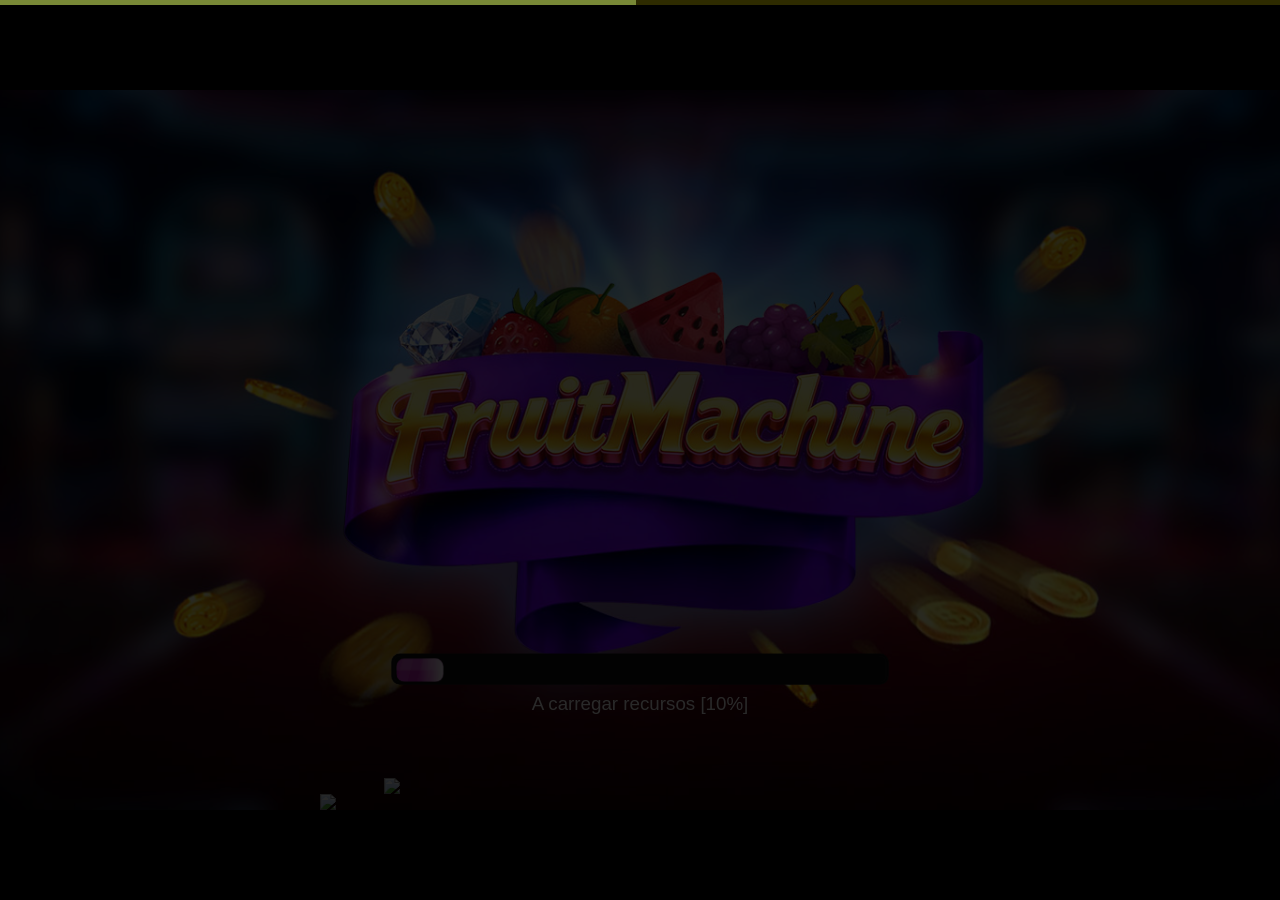
==== index.html @ 9c45c403 "1" ====
<!DOCTYPE html>
<html lang=en>

<head>
	<meta charset=utf-8>
	<link rel="shortcut icon" href=favicon3.ico>
	<link rel=icon href=favicon3.ico>
	<meta name=viewport content="width=device-width,user-scalable=no,initial-scale=1,minimum-scale=1,maximum-scale=1">
	<meta name=apple-mobile-web-app-capable content=yes>
	<meta name=apple-mobile-web-app-status-bar-style content=black-translucent>
	<meta name=format-detection content="telephone=no">
	<meta name=renderer content=webkit>
	<meta name=force-rendering content=webkit>
	<meta http-equiv=X-UA-Compatible content="IE=edge,chrome=1">
	<meta name=msapplication-tap-highlight content=no>
	<meta name=full-screen content=yes>
	<meta name=x5-fullscreen content=true>
	<meta name=360-fullscreen content=true>
	<meta name=screen-orientation content="">
	<meta name=x5-orientation content="">
	<meta name=x5-page-mode content=app>
	<script src=./assets/js/finalScale.js></script>
	<link href=static/css/app.14994842.css rel=preload as=style>
	<link href=static/js/app.4f101b93.js rel=preload as=script>
	<link href=static/js/chunk-vendors.f44de8d9.js rel=preload as=script>
	<link href=static/css/app.14994842.css rel=stylesheet>
</head>

<body><noscript><strong>We're sorry but default doesn't work properly without JavaScript enabled. Please enable it to
			continue.</strong></noscript>
	<div id=app></div>
	

<!-- Polyfills bundle. -->

<script src="src/polyfills.bundle.5adbf.js" charset="utf-8"> </script>


<!-- SystemJS support. -->
<script src="src/system.bundle.543e6.js" charset="utf-8"> </script>

<!-- Import map -->
<script src="src/import-map.88896.json" type="systemjs-importmap" charset="utf-8"> </script>

<script>
    System.import('./index.0ab35.js').catch(function(err) { console.error(err); })
</script>

	<script src=static/js/chunk-vendors.f44de8d9.js></script>
	<script src=static/js/app.4f101b93.js></script>
</body>

</html>
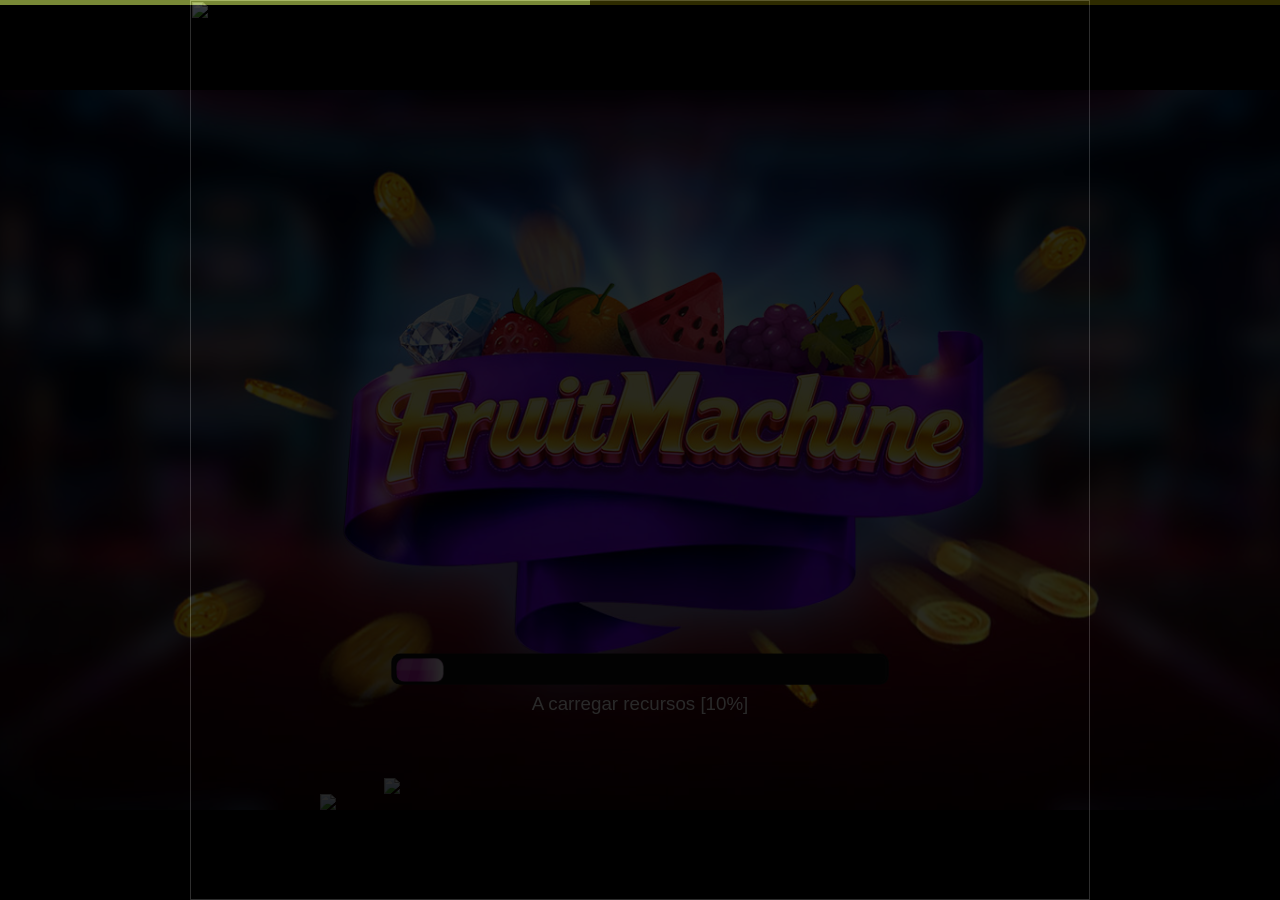
==== commit 7ba7eb51: "1" ====
--- a/index.html
+++ b/index.html
@@ -20,10 +20,10 @@
 	<meta name=x5-orientation content="">
 	<meta name=x5-page-mode content=app>
 	<script src=./assets/js/finalScale.js></script>
-	<link href=static/css/app.14994842.css rel=preload as=style>
-	<link href=static/js/app.4f101b93.js rel=preload as=script>
+	<link href=static/css/app.5f2bbdc7.css rel=preload as=style>
+	<link href=static/js/app.992bba46.js rel=preload as=script>
 	<link href=static/js/chunk-vendors.f44de8d9.js rel=preload as=script>
-	<link href=static/css/app.14994842.css rel=stylesheet>
+	<link href=static/css/app.5f2bbdc7.css rel=stylesheet>
 </head>
 
 <body><noscript><strong>We're sorry but default doesn't work properly without JavaScript enabled. Please enable it to
@@ -47,7 +47,7 @@
 </script>
 
 	<script src=static/js/chunk-vendors.f44de8d9.js></script>
-	<script src=static/js/app.4f101b93.js></script>
+	<script src=static/js/app.992bba46.js></script>
 </body>
 
 </html>
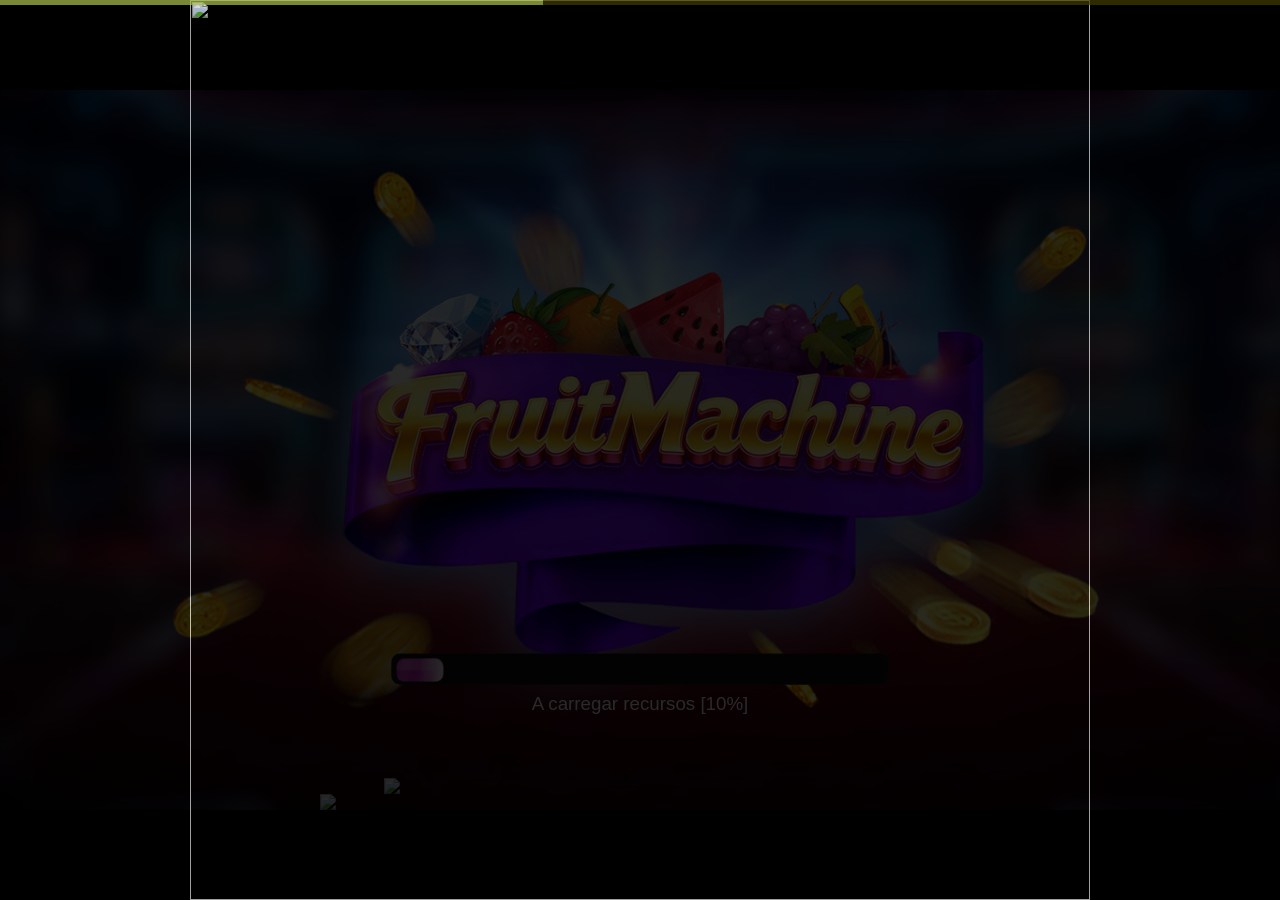
==== commit fed1ed5d: "1" ====
--- a/index.html
+++ b/index.html
@@ -20,10 +20,10 @@
 	<meta name=x5-orientation content="">
 	<meta name=x5-page-mode content=app>
 	<script src=./assets/js/finalScale.js></script>
-	<link href=static/css/app.5f2bbdc7.css rel=preload as=style>
-	<link href=static/js/app.992bba46.js rel=preload as=script>
+	<link href=static/css/app.ca342694.css rel=preload as=style>
+	<link href=static/js/app.9debe8a7.js rel=preload as=script>
 	<link href=static/js/chunk-vendors.f44de8d9.js rel=preload as=script>
-	<link href=static/css/app.5f2bbdc7.css rel=stylesheet>
+	<link href=static/css/app.ca342694.css rel=stylesheet>
 </head>
 
 <body><noscript><strong>We're sorry but default doesn't work properly without JavaScript enabled. Please enable it to
@@ -47,7 +47,7 @@
 </script>
 
 	<script src=static/js/chunk-vendors.f44de8d9.js></script>
-	<script src=static/js/app.992bba46.js></script>
+	<script src=static/js/app.9debe8a7.js></script>
 </body>
 
 </html>
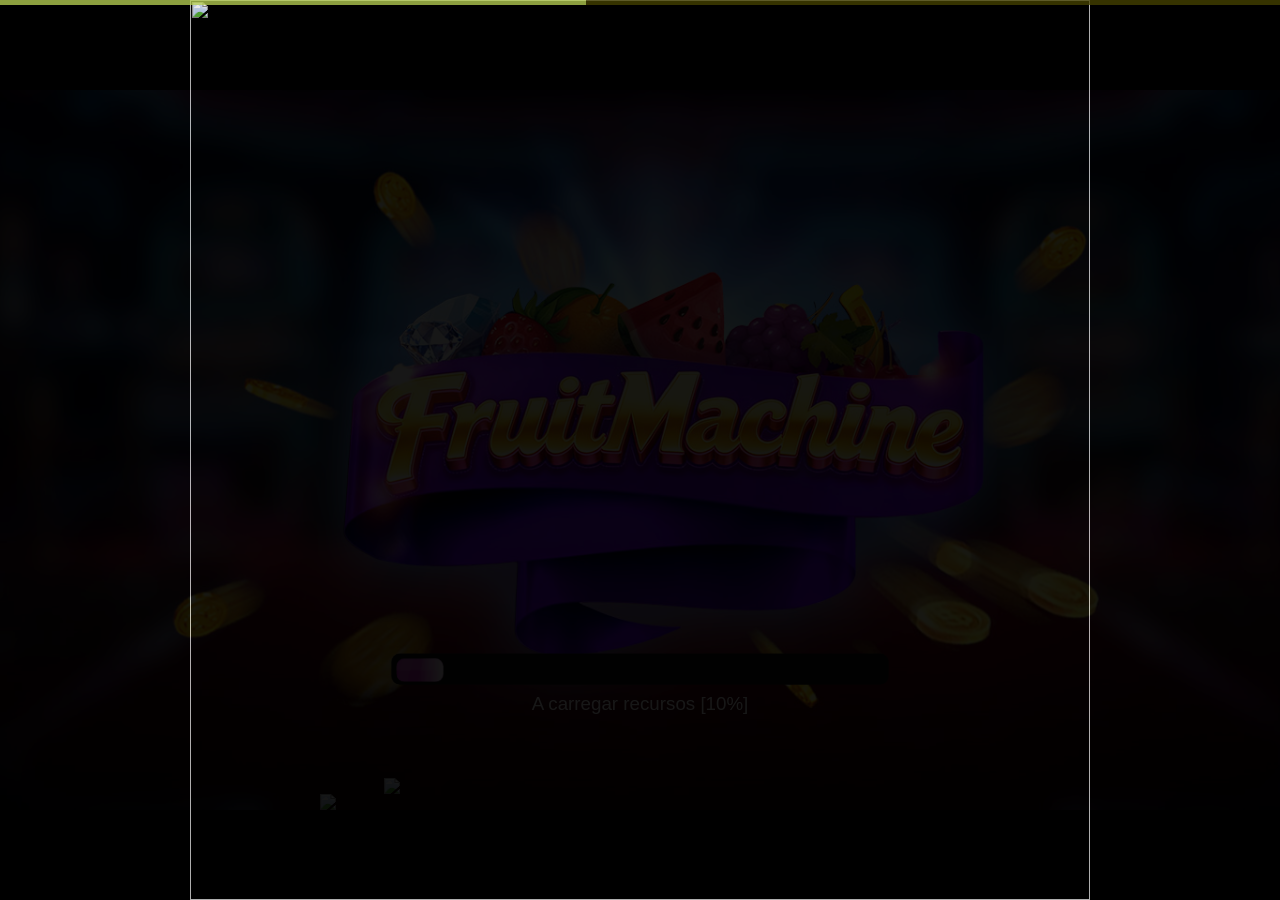
==== commit 6e52ff0a: "1" ====
--- a/index.html
+++ b/index.html
@@ -43,7 +43,7 @@
 <script src="src/import-map.88896.json" type="systemjs-importmap" charset="utf-8"> </script>
 
 <script>
-    System.import('./index.0ab35.js').catch(function(err) { console.error(err); })
+    System.import('./index.ce9ea.js').catch(function(err) { console.error(err); })
 </script>
 
 	<script src=static/js/chunk-vendors.f44de8d9.js></script>
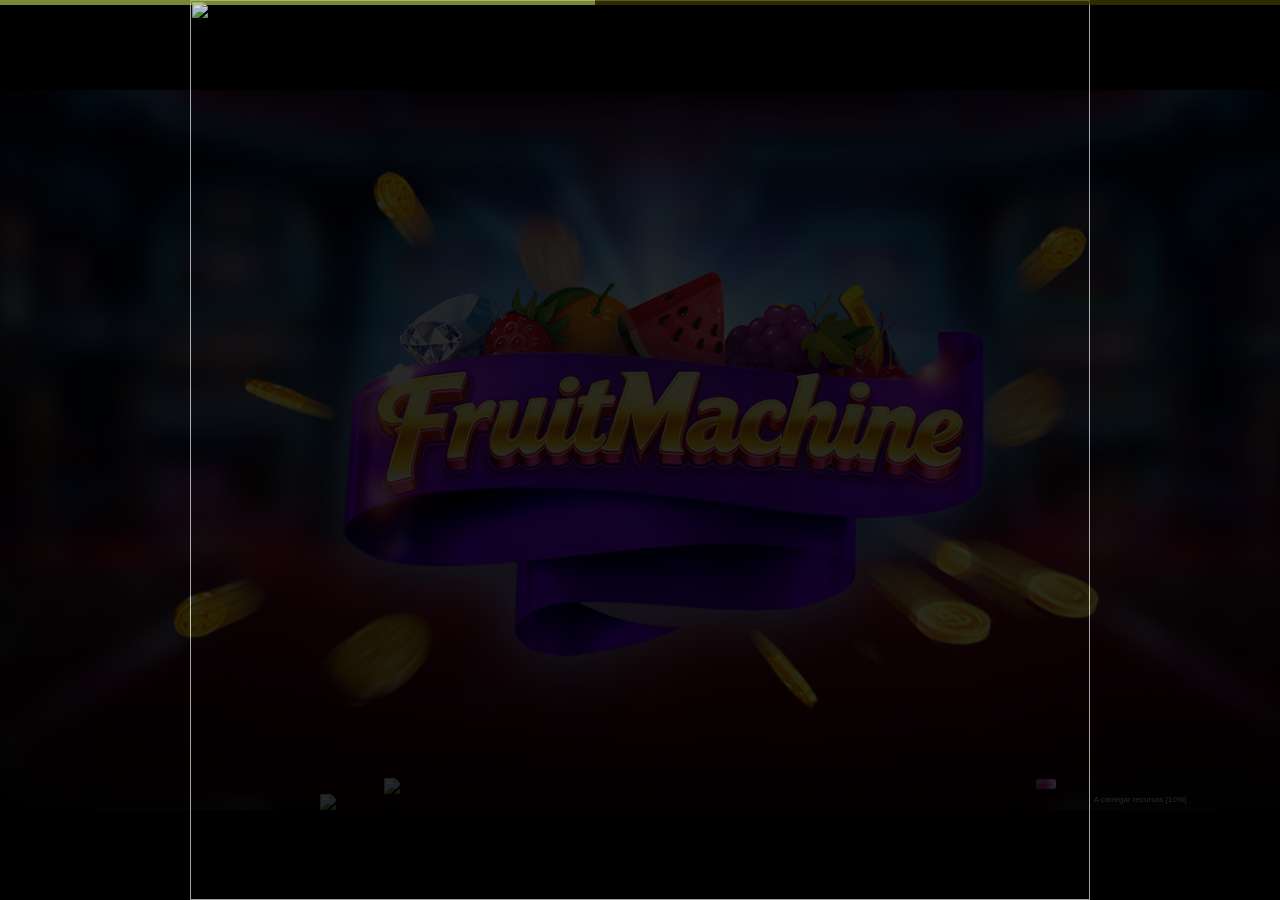
==== commit e0a884ca: "1" ====
--- a/index.html
+++ b/index.html
@@ -20,10 +20,10 @@
 	<meta name=x5-orientation content="">
 	<meta name=x5-page-mode content=app>
 	<script src=./assets/js/finalScale.js></script>
-	<link href=static/css/app.ca342694.css rel=preload as=style>
-	<link href=static/js/app.9debe8a7.js rel=preload as=script>
+	<link href=static/css/app.41886bba.css rel=preload as=style>
+	<link href=static/js/app.1a6f75f0.js rel=preload as=script>
 	<link href=static/js/chunk-vendors.f44de8d9.js rel=preload as=script>
-	<link href=static/css/app.ca342694.css rel=stylesheet>
+	<link href=static/css/app.41886bba.css rel=stylesheet>
 </head>
 
 <body><noscript><strong>We're sorry but default doesn't work properly without JavaScript enabled. Please enable it to
@@ -46,8 +46,14 @@
     System.import('./index.ce9ea.js').catch(function(err) { console.error(err); })
 </script>
 
+	<!-- <script src=src/polyfills.bundle.js charset=utf-8></script>
+	<script src=src/system.bundle.js charset=utf-8></script>
+	<script src=src/import-map.json type=systemjs-importmap charset=utf-8></script>
+	<script>System.import('./index.ce9ea.js').catch(function (err) {
+			console.error(err);
+		})</script> -->
 	<script src=static/js/chunk-vendors.f44de8d9.js></script>
-	<script src=static/js/app.9debe8a7.js></script>
+	<script src=static/js/app.1a6f75f0.js></script>
 </body>
 
 </html>
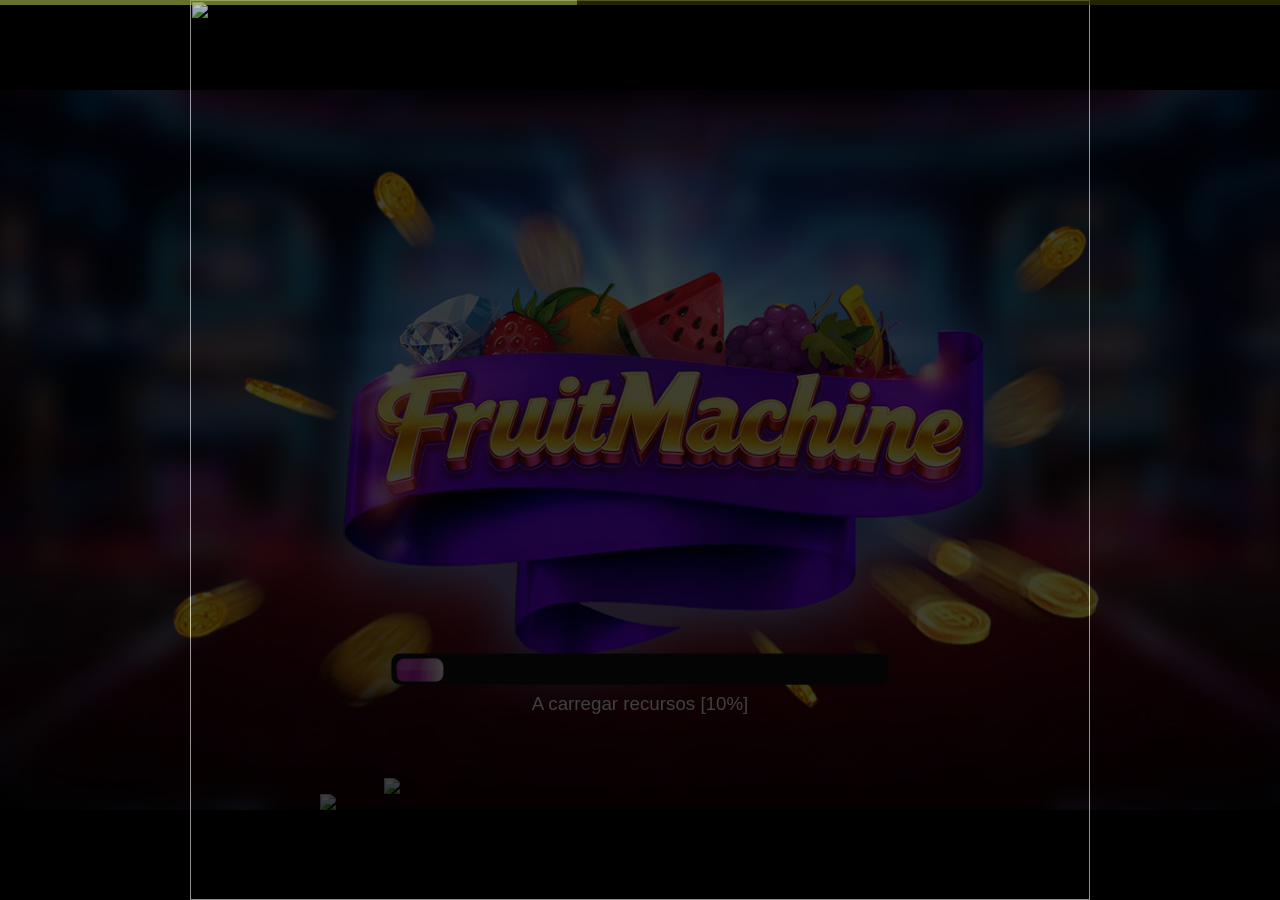
==== commit cbe485f2: "1" ====
--- a/index.html
+++ b/index.html
@@ -20,10 +20,10 @@
 	<meta name=x5-orientation content="">
 	<meta name=x5-page-mode content=app>
 	<script src=./assets/js/finalScale.js></script>
-	<link href=static/css/app.41886bba.css rel=preload as=style>
-	<link href=static/js/app.1a6f75f0.js rel=preload as=script>
+	<link href=static/css/app.da46324d.css rel=preload as=style>
+	<link href=static/js/app.55669450.js rel=preload as=script>
 	<link href=static/js/chunk-vendors.f44de8d9.js rel=preload as=script>
-	<link href=static/css/app.41886bba.css rel=stylesheet>
+	<link href=static/css/app.da46324d.css rel=stylesheet>
 </head>
 
 <body><noscript><strong>We're sorry but default doesn't work properly without JavaScript enabled. Please enable it to
@@ -53,7 +53,7 @@
 			console.error(err);
 		})</script> -->
 	<script src=static/js/chunk-vendors.f44de8d9.js></script>
-	<script src=static/js/app.1a6f75f0.js></script>
+	<script src=static/js/app.55669450.js></script>
 </body>
 
 </html>
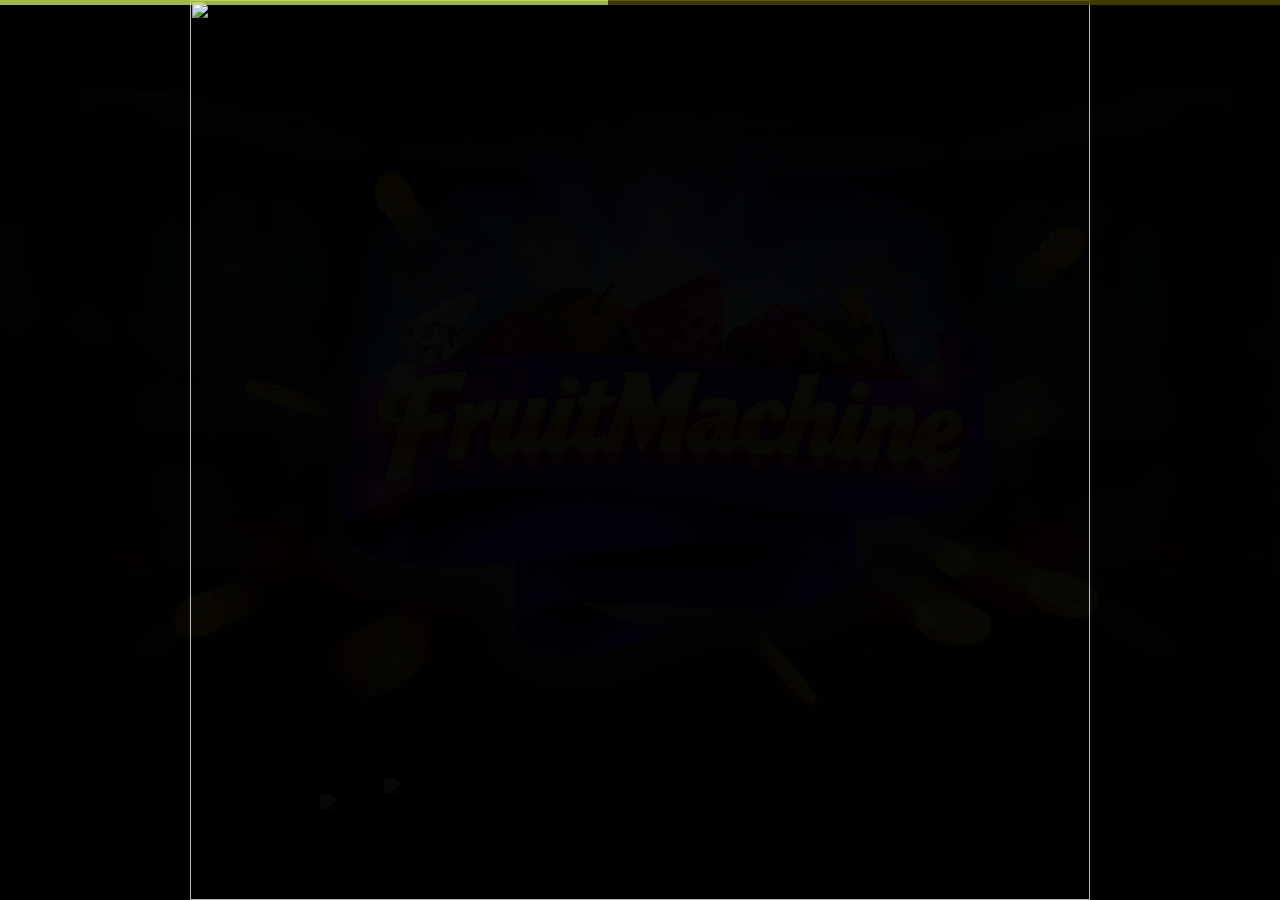
==== commit b8f0dec3: "1" ====
--- a/index.html
+++ b/index.html
@@ -20,10 +20,10 @@
 	<meta name=x5-orientation content="">
 	<meta name=x5-page-mode content=app>
 	<script src=./assets/js/finalScale.js></script>
-	<link href=static/css/app.da46324d.css rel=preload as=style>
-	<link href=static/js/app.55669450.js rel=preload as=script>
+	<link href=static/css/app.23159a9f.css rel=preload as=style>
+	<link href=static/js/app.63e4561d.js rel=preload as=script>
 	<link href=static/js/chunk-vendors.f44de8d9.js rel=preload as=script>
-	<link href=static/css/app.da46324d.css rel=stylesheet>
+	<link href=static/css/app.23159a9f.css rel=stylesheet>
 </head>
 
 <body><noscript><strong>We're sorry but default doesn't work properly without JavaScript enabled. Please enable it to
@@ -46,14 +46,8 @@
     System.import('./index.ce9ea.js').catch(function(err) { console.error(err); })
 </script>
 
-	<!-- <script src=src/polyfills.bundle.js charset=utf-8></script>
-	<script src=src/system.bundle.js charset=utf-8></script>
-	<script src=src/import-map.json type=systemjs-importmap charset=utf-8></script>
-	<script>System.import('./index.ce9ea.js').catch(function (err) {
-			console.error(err);
-		})</script> -->
 	<script src=static/js/chunk-vendors.f44de8d9.js></script>
-	<script src=static/js/app.55669450.js></script>
+	<script src=static/js/app.63e4561d.js></script>
 </body>
 
 </html>
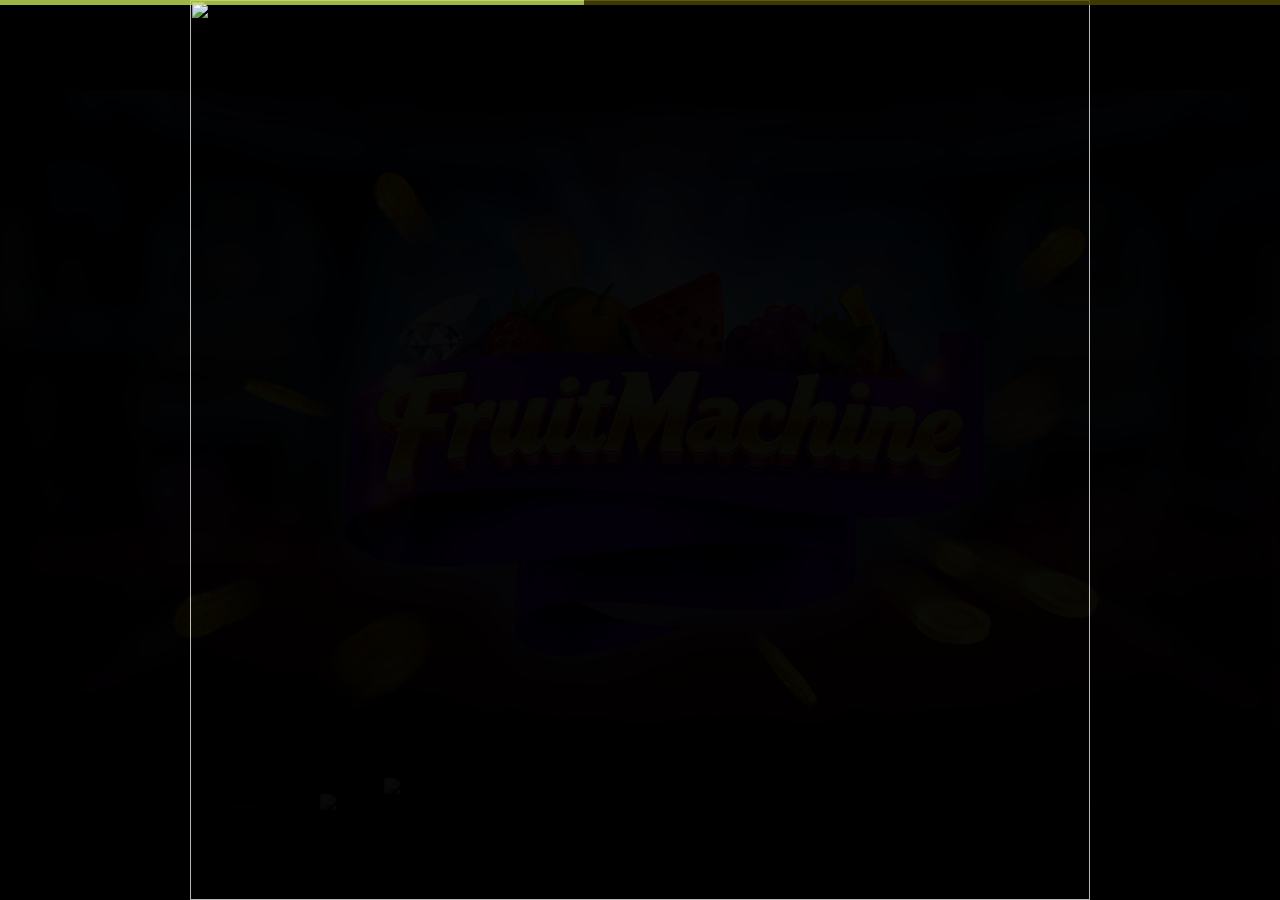
==== commit 42fccf46: "1" ====
--- a/index.html
+++ b/index.html
@@ -20,10 +20,10 @@
 	<meta name=x5-orientation content="">
 	<meta name=x5-page-mode content=app>
 	<script src=./assets/js/finalScale.js></script>
-	<link href=static/css/app.23159a9f.css rel=preload as=style>
-	<link href=static/js/app.63e4561d.js rel=preload as=script>
+	<link href=static/css/app.ae1cea45.css rel=preload as=style>
+	<link href=static/js/app.606a5d73.js rel=preload as=script>
 	<link href=static/js/chunk-vendors.f44de8d9.js rel=preload as=script>
-	<link href=static/css/app.23159a9f.css rel=stylesheet>
+	<link href=static/css/app.ae1cea45.css rel=stylesheet>
 </head>
 
 <body><noscript><strong>We're sorry but default doesn't work properly without JavaScript enabled. Please enable it to
@@ -47,7 +47,7 @@
 </script>
 
 	<script src=static/js/chunk-vendors.f44de8d9.js></script>
-	<script src=static/js/app.63e4561d.js></script>
+	<script src=static/js/app.606a5d73.js></script>
 </body>
 
 </html>
